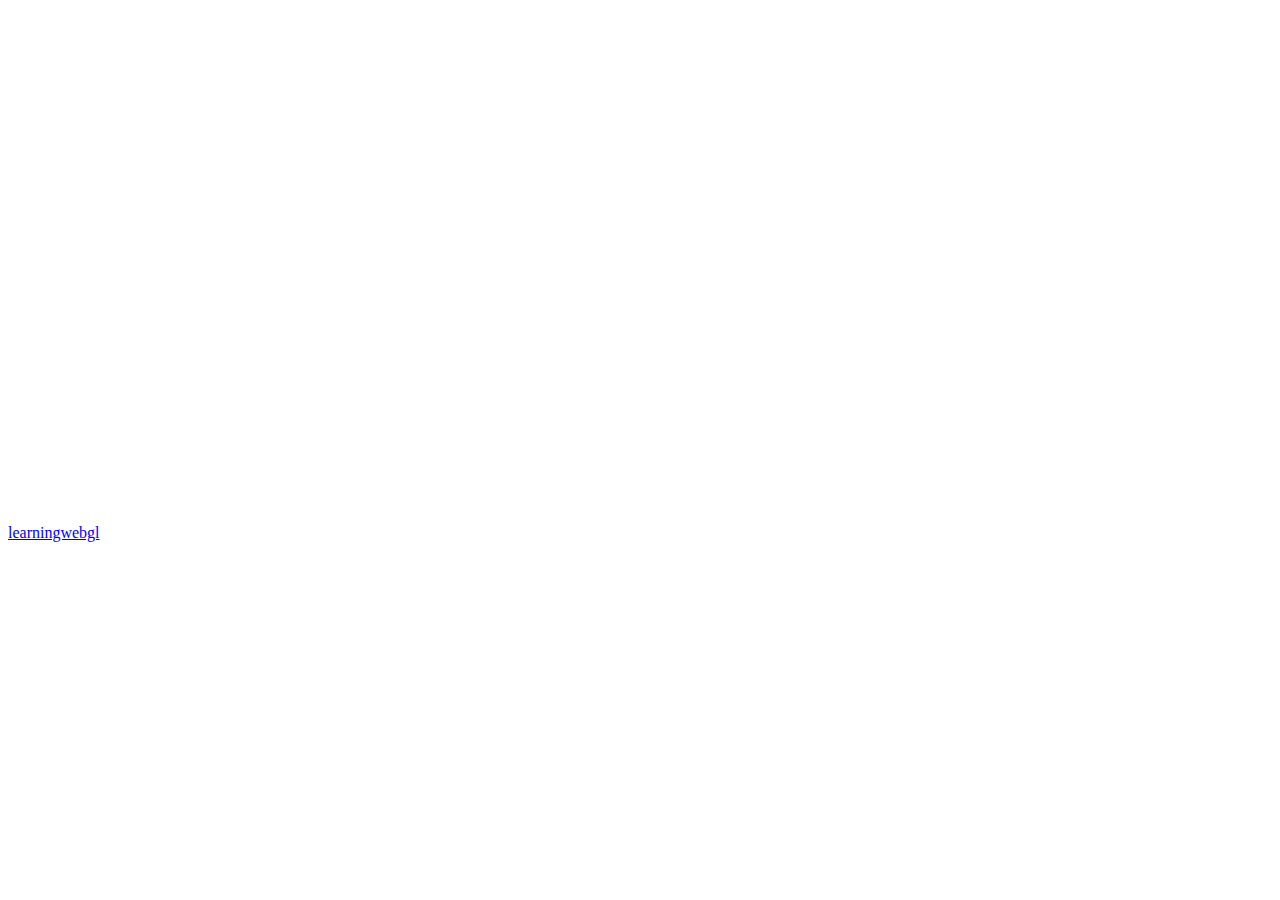
==== index.html @ 83c66613 "Adding more before I revamp Objects" ====
<!-- 

WebGL Template

Benjamin Blundell

oni @ section9.co.uk

Based on the excellent work by Giles over at http://learningwebgl.com/

TODO

* Make textures a class so we can load them easily



 -->


<html>
<head>
<title>Basic WebGL Template</title>
<meta http-equiv="content-type" content="text/html; charset=ISO-8859-1">

<!-- JS For Additional OpenGL Functions -->

<script type="text/javascript" src="js/prototype.js"></script>
<script type="text/javascript" src="js/sylvester.js"></script>
<script type="text/javascript" src="js/glUtils.js"></script>
<script type="text/javascript" src="js/s9WebGL.js"></script>


<!-- Main Java Script GL Functions -->

<script type="text/javascript">

var cube;
var shader;

// Load our resources
S9WebGL.setupResources = function () {
    ResourceLoader.addFragmentShader("shaders/basic-fs.txt", "basicfrag");
    ResourceLoader.addVertexShader("shaders/basic-vs.txt", "basicvert");    
}

// Before we start the looping, do all our setup
S9WebGL.preLoop = function () {
    cube = createCube(); 

    // Setup Shader
    
    shader = linkShaders("basicvert","basicfrag");
    
    gl.useProgram(shader);
    
    shader.vertexPositionAttribute = gl.getAttribLocation(shader, "aVertexPosition");
    gl.enableVertexAttribArray(shader.vertexPositionAttribute);

    shader.vertexColorAttribute = gl.getAttribLocation(shader, "aVertexColor");
    gl.enableVertexAttribArray(shader.vertexColorAttribute);

    shader.pMatrixUniform = gl.getUniformLocation(shader, "uPMatrix");
    shader.mvMatrixUniform = gl.getUniformLocation(shader, "uMVMatrix");
 
}

// Update State
S9WebGL.update = function () {
    
} 

// Do the actual drawing
S9WebGL.draw = function () {
    
    gl.clearColor(0.95, 0.95, 0.95, 1.0);
    gl.clearDepth(1.0);
    
    gl.viewport(0, 0, gl.viewportWidth, gl.viewportHeight);
    gl.clear(gl.COLOR_BUFFER_BIT | gl.DEPTH_BUFFER_BIT);

    perspective(45, gl.viewportWidth / gl.viewportHeight, 0.1, 100.0);
    loadIdentity();
    
    //mvTranslate([-1.5, 0.0, -7.0]);
   
    cube.bindToShader(shader);
    setMatrixUniforms(shader);
    
    cube.draw();
    
}    
   
</script>


</head>

<body onload="S9WebGL.initialize()">

  <canvas id="webgl-canvas" style="border: none;" width="500" height="500"></canvas>

  <p><a href="http://learningwebgl.com/blog/?p=1786">learningwebgl</a><br /></p>
</body>

</html>
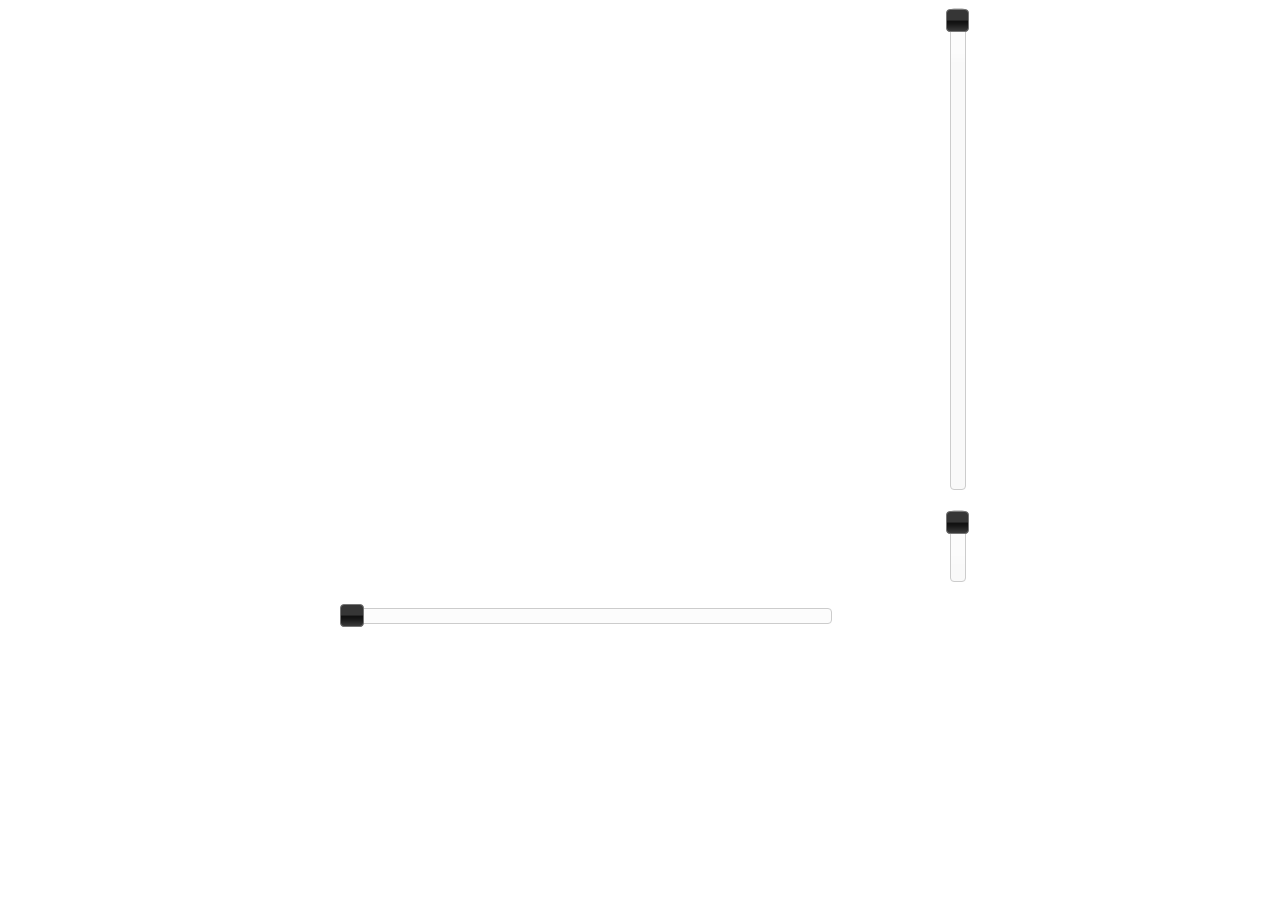
==== commit 4faaaef7: "Version 0.1 with mouse support and sliders" ====
--- a/index.html
+++ b/index.html
@@ -1,18 +1,28 @@
 <!-- 
 
-WebGL Template
+  ________________________________________.___________    _______  ________ 
+ /   _____/\_   _____/\_   ___ \__    ___/|   \_____  \   \      \/   __   \
+ \_____  \  |    __)_ /    \  \/ |    |   |   |/   |   \  /   |   \____    /
+ /        \ |        \\     \____|    |   |   /    |    \/    |    \ /    / 
+/_______  //_______  / \______  /|____|   |___\_______  /\____|__  //____/  
+        \/         \/         \/                      \/         \/       .co.uk
+
+
+WebGL Template  v.1
+
+index.html
 
 Benjamin Blundell
 
 oni @ section9.co.uk
 
+http://www.section9.co.uk
+http://www.casa.ucl.ac.uk
+
 Based on the excellent work by Giles over at http://learningwebgl.com/
 
-TODO
-
-* Make textures a class so we can load them easily
-
-
+This software is released under Creative Commons Attribution Non-Commercial Share Alike
+http://creativecommons.org/licenses/by-nc-sa/3.0/
 
  -->
 
@@ -22,55 +32,139 @@
 <title>Basic WebGL Template</title>
 <meta http-equiv="content-type" content="text/html; charset=ISO-8859-1">
 
+<link type="text/css" href="css/black-tie/jquery-ui-1.8.5.custom.css" rel="stylesheet" />
+<link rel="stylesheet" href="css/960.css" />
+<link rel="stylesheet" href="css/S9WebGL.css" />
+
 <!-- JS For Additional OpenGL Functions -->
 
-<script type="text/javascript" src="js/prototype.js"></script>
+<script type="text/javascript" src="js/jquery-1.4.2.min.js"></script>
+<script type="text/javascript" src="js/jquery-ui-1.8.5.custom.min.js"></script>
 <script type="text/javascript" src="js/sylvester.js"></script>
 <script type="text/javascript" src="js/glUtils.js"></script>
+<script type="text/javascript" src="js/webgl-debug.js"></script>
 <script type="text/javascript" src="js/s9WebGL.js"></script>
 
 
-<!-- Main Java Script GL Functions -->
-
+<!-- Main Java Script GL Functions 
+
+- $S is the main Section9 WebGL Class instance that has master control
+
+- $RL is the resource loader instance that controls all resources like
+models, textures and shaders
+
+- $R is shorthand for $RL.resourceByTag and allows nice access to each
+resource via their user assigned name
+
+There are 4 functons to override:
+    - setupResources - loading anything external here
+    - preLoop - Do all your initialization here
+    - draw - make your drawing calls here
+    - update - Update the state of your program here
+
+-->
 <script type="text/javascript">
 
-var cube;
+// Globals you want to mess with
+
+var sphere;
 var shader;
-
-// Load our resources
-S9WebGL.setupResources = function () {
-    ResourceLoader.addFragmentShader("shaders/basic-fs.txt", "basicfrag");
-    ResourceLoader.addVertexShader("shaders/basic-vs.txt", "basicvert");    
+var rotateX = 0;
+var rotateY = 0;
+var zoom = 1;
+
+
+// ****************************************************
+// Setup controls - JQuery related - Not S9WebGL per-se
+// ****************************************************
+
+$(function(){
+    $('#sliderX').slider({
+        range: false,
+        orientation: "vertical",
+        values: [50],
+        slide: function(event, ui) { 
+            rotateX = 360 / 100 * ui.value - 180;       
+        }
+    });
+    
+    $('#sliderY').slider({
+        range: false,
+        values: [50],
+        slide: function(event, ui) { 
+            rotateY = 360 / 100 * ui.value - 180;      
+        }
+    });
+    
+    $('#sliderZoom').slider({
+        range: false,
+        orientation: "vertical",
+        values: [0],
+        slide: function(event, ui) { 
+            zoom = 5 / 100 *  ui.value + 1;   
+        }
+    });
+    
+    
+});
+
+
+// ****************************************************
+// S9 GL Load resources
+// ****************************************************
+
+$S.setupResources = function () {
+    $RL.addFragmentShader("shaders/basic-fs.txt", "basicfrag");
+    $RL.addVertexShader("shaders/basic-vs.txt", "basicvert");
+    
+    $RL.addTexture("textures/world.png","world");
 }
 
-// Before we start the looping, do all our setup
-S9WebGL.preLoop = function () {
-    cube = createCube(); 
-
-    // Setup Shader
-    
-    shader = linkShaders("basicvert","basicfrag");
-    
-    gl.useProgram(shader);
-    
+// ****************************************************
+// S9 GL Init Variables and Environment
+// ****************************************************
+
+$S.preLoop = function () {
+   
+      
+    sphere = createSphere(50,50);
+
+    // create Shader
+    shader = createShaders("basicvert","basicfrag", "basic");
+    
+    // link variables and shader variables 
+    $S.setActiveShader("basic");
+   
     shader.vertexPositionAttribute = gl.getAttribLocation(shader, "aVertexPosition");
     gl.enableVertexAttribArray(shader.vertexPositionAttribute);
 
     shader.vertexColorAttribute = gl.getAttribLocation(shader, "aVertexColor");
     gl.enableVertexAttribArray(shader.vertexColorAttribute);
+    
+    shader.textureCoordAttribute = gl.getAttribLocation(shader, "aTextureCoord");
+    gl.enableVertexAttribArray(shader.textureCoordAttribute);
 
     shader.pMatrixUniform = gl.getUniformLocation(shader, "uPMatrix");
     shader.mvMatrixUniform = gl.getUniformLocation(shader, "uMVMatrix");
  
 }
 
-// Update State
-S9WebGL.update = function () {
-    
+// ****************************************************
+// S9 GL Update GL
+// ****************************************************
+
+$S.update = function () {
+    if ($S.mouseDown){
+        rotateX += ($S.mouseY - $S.mouseYprev) * 180;
+        rotateY += ($S.mouseX - $S.mouseXprev) * 180;
+    } 
 } 
 
-// Do the actual drawing
-S9WebGL.draw = function () {
+// ****************************************************
+// S9 GL Drawing
+// ****************************************************
+
+$S.draw = function () {
     
     gl.clearColor(0.95, 0.95, 0.95, 1.0);
     gl.clearDepth(1.0);
@@ -78,28 +172,62 @@
     gl.viewport(0, 0, gl.viewportWidth, gl.viewportHeight);
     gl.clear(gl.COLOR_BUFFER_BIT | gl.DEPTH_BUFFER_BIT);
 
-    perspective(45, gl.viewportWidth / gl.viewportHeight, 0.1, 100.0);
+    perspective(50, gl.viewportWidth / gl.viewportHeight, 0.1, 100.0);
     loadIdentity();
     
-    //mvTranslate([-1.5, 0.0, -7.0]);
+    mvTranslate([0.0, 0.0, -10.0]);
    
-    cube.bindToShader(shader);
-    setMatrixUniforms(shader);
-    
-    cube.draw();
-    
+    mvScale([zoom,zoom,zoom]);
+    
+    mvRotate(rotateX,[1.0,0.0,0.0]); 
+    mvRotate(rotateY,[0.0,1.0,0.0]);  
+    
+    gl.bindTexture(gl.TEXTURE_2D, $R["world"]);
+    
+    sphere.draw();
 }    
-   
+ 
 </script>
 
 
 </head>
 
 <body onload="S9WebGL.initialize()">
-
-  <canvas id="webgl-canvas" style="border: none;" width="500" height="500"></canvas>
-
-  <p><a href="http://learningwebgl.com/blog/?p=1786">learningwebgl</a><br /></p>
+    <div class="container_16" id="mainLayout">
+        <div class="grid_3">&nbsp;</div>
+        <div class="grid_10">
+            <canvas id="webgl-canvas" style="border: none;" width="580" height="580"></canvas>
+        </div>
+        <div class="grid_1">
+     
+            <!-- Add some interaction sliders for moving things around -->
+          <div id="sliderX" class="ui-slider ui-slider-vertical ui-widget ui-widget-content ui-corner-all" 
+          style=" height:480px;">
+            <div class="ui-slider-range ui-widget-header" ></div>
+            <a href="#" class="ui-slider-handle ui-state-default ui-corner-all" ></a>
+           
+           </div>
+           
+           <div id="sliderZoom" class="ui-slider ui-slider-vertical ui-widget ui-widget-content ui-corner-all" 
+          style=" height:70px; margin-top:20px;">
+            <div class="ui-slider-range ui-widget-header" ></div>
+            <a href="#" class="ui-slider-handle ui-state-default ui-corner-all" ></a>
+           
+           </div>
+           
+           
+        </div>
+        <div class="clear"></div>
+        <div class="grid_3">&nbsp;</div>
+        <div class="grid_10">
+           <div id="sliderY" class="ui-slider ui-slider-horizontal ui-widget ui-widget-content ui-corner-all"
+           style="width:480px; margin-top: 20px;">
+            <div class="ui-slider-range ui-widget-header" ></div>
+            <a href="#" class="ui-slider-handle ui-state-default ui-corner-all" ></a>
+           
+           </div>
+        </div>
+    </div>
 </body>
 
 </html>
--- a/css/960.css
+++ b/css/960.css
@@ -0,0 +1 @@
+body{min-width:960px}.container_12,.container_16{margin-left:auto;margin-right:auto;width:960px}.grid_1,.grid_2,.grid_3,.grid_4,.grid_5,.grid_6,.grid_7,.grid_8,.grid_9,.grid_10,.grid_11,.grid_12,.grid_13,.grid_14,.grid_15,.grid_16{display:inline;float:left;margin-left:10px;margin-right:10px}.push_1,.pull_1,.push_2,.pull_2,.push_3,.pull_3,.push_4,.pull_4,.push_5,.pull_5,.push_6,.pull_6,.push_7,.pull_7,.push_8,.pull_8,.push_9,.pull_9,.push_10,.pull_10,.push_11,.pull_11,.push_12,.pull_12,.push_13,.pull_13,.push_14,.pull_14,.push_15,.pull_15{position:relative}.container_12 .grid_3,.container_16 .grid_4{width:220px}.container_12 .grid_6,.container_16 .grid_8{width:460px}.container_12 .grid_9,.container_16 .grid_12{width:700px}.container_12 .grid_12,.container_16 .grid_16{width:940px}.alpha{margin-left:0}.omega{margin-right:0}.container_12 .grid_1{width:60px}.container_12 .grid_2{width:140px}.container_12 .grid_4{width:300px}.container_12 .grid_5{width:380px}.container_12 .grid_7{width:540px}.container_12 .grid_8{width:620px}.container_12 .grid_10{width:780px}.container_12 .grid_11{width:860px}.container_16 .grid_1{width:40px}.container_16 .grid_2{width:100px}.container_16 .grid_3{width:160px}.container_16 .grid_5{width:280px}.container_16 .grid_6{width:340px}.container_16 .grid_7{width:400px}.container_16 .grid_9{width:520px}.container_16 .grid_10{width:580px}.container_16 .grid_11{width:640px}.container_16 .grid_13{width:760px}.container_16 .grid_14{width:820px}.container_16 .grid_15{width:880px}.container_12 .prefix_3,.container_16 .prefix_4{padding-left:240px}.container_12 .prefix_6,.container_16 .prefix_8{padding-left:480px}.container_12 .prefix_9,.container_16 .prefix_12{padding-left:720px}.container_12 .prefix_1{padding-left:80px}.container_12 .prefix_2{padding-left:160px}.container_12 .prefix_4{padding-left:320px}.container_12 .prefix_5{padding-left:400px}.container_12 .prefix_7{padding-left:560px}.container_12 .prefix_8{padding-left:640px}.container_12 .prefix_10{padding-left:800px}.container_12 .prefix_11{padding-left:880px}.container_16 .prefix_1{padding-left:60px}.container_16 .prefix_2{padding-left:120px}.container_16 .prefix_3{padding-left:180px}.container_16 .prefix_5{padding-left:300px}.container_16 .prefix_6{padding-left:360px}.container_16 .prefix_7{padding-left:420px}.container_16 .prefix_9{padding-left:540px}.container_16 .prefix_10{padding-left:600px}.container_16 .prefix_11{padding-left:660px}.container_16 .prefix_13{padding-left:780px}.container_16 .prefix_14{padding-left:840px}.container_16 .prefix_15{padding-left:900px}.container_12 .suffix_3,.container_16 .suffix_4{padding-right:240px}.container_12 .suffix_6,.container_16 .suffix_8{padding-right:480px}.container_12 .suffix_9,.container_16 .suffix_12{padding-right:720px}.container_12 .suffix_1{padding-right:80px}.container_12 .suffix_2{padding-right:160px}.container_12 .suffix_4{padding-right:320px}.container_12 .suffix_5{padding-right:400px}.container_12 .suffix_7{padding-right:560px}.container_12 .suffix_8{padding-right:640px}.container_12 .suffix_10{padding-right:800px}.container_12 .suffix_11{padding-right:880px}.container_16 .suffix_1{padding-right:60px}.container_16 .suffix_2{padding-right:120px}.container_16 .suffix_3{padding-right:180px}.container_16 .suffix_5{padding-right:300px}.container_16 .suffix_6{padding-right:360px}.container_16 .suffix_7{padding-right:420px}.container_16 .suffix_9{padding-right:540px}.container_16 .suffix_10{padding-right:600px}.container_16 .suffix_11{padding-right:660px}.container_16 .suffix_13{padding-right:780px}.container_16 .suffix_14{padding-right:840px}.container_16 .suffix_15{padding-right:900px}.container_12 .push_3,.container_16 .push_4{left:240px}.container_12 .push_6,.container_16 .push_8{left:480px}.container_12 .push_9,.container_16 .push_12{left:720px}.container_12 .push_1{left:80px}.container_12 .push_2{left:160px}.container_12 .push_4{left:320px}.container_12 .push_5{left:400px}.container_12 .push_7{left:560px}.container_12 .push_8{left:640px}.container_12 .push_10{left:800px}.container_12 .push_11{left:880px}.container_16 .push_1{left:60px}.container_16 .push_2{left:120px}.container_16 .push_3{left:180px}.container_16 .push_5{left:300px}.container_16 .push_6{left:360px}.container_16 .push_7{left:420px}.container_16 .push_9{left:540px}.container_16 .push_10{left:600px}.container_16 .push_11{left:660px}.container_16 .push_13{left:780px}.container_16 .push_14{left:840px}.container_16 .push_15{left:900px}.container_12 .pull_3,.container_16 .pull_4{left:-240px}.container_12 .pull_6,.container_16 .pull_8{left:-480px}.container_12 .pull_9,.container_16 .pull_12{left:-720px}.container_12 .pull_1{left:-80px}.container_12 .pull_2{left:-160px}.container_12 .pull_4{left:-320px}.container_12 .pull_5{left:-400px}.container_12 .pull_7{left:-560px}.container_12 .pull_8{left:-640px}.container_12 .pull_10{left:-800px}.container_12 .pull_11{left:-880px}.container_16 .pull_1{left:-60px}.container_16 .pull_2{left:-120px}.container_16 .pull_3{left:-180px}.container_16 .pull_5{left:-300px}.container_16 .pull_6{left:-360px}.container_16 .pull_7{left:-420px}.container_16 .pull_9{left:-540px}.container_16 .pull_10{left:-600px}.container_16 .pull_11{left:-660px}.container_16 .pull_13{left:-780px}.container_16 .pull_14{left:-840px}.container_16 .pull_15{left:-900px}.clear{clear:both;display:block;overflow:hidden;visibility:hidden;width:0;height:0}.clearfix:after{clear:both;content:' ';display:block;font-size:0;line-height:0;visibility:hidden;width:0;height:0}* html .clearfix,*:first-child+html .clearfix{zoom:1}